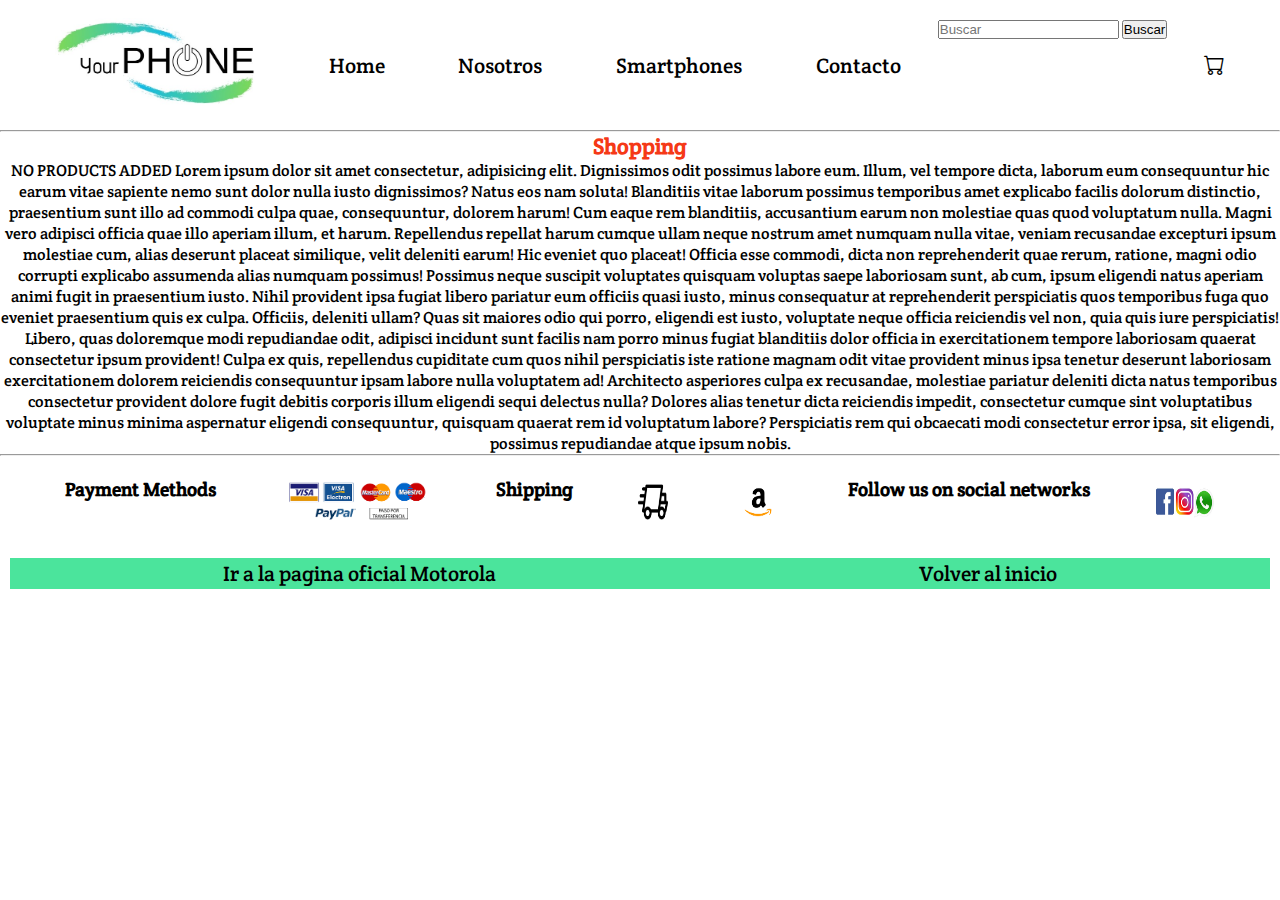
==== views/carrito.html @ ca6521c7 "2da entrega" ====
<!DOCTYPE html>
<html lang="en">
<head>
    <meta charset="UTF-8">
    <meta http-equiv="X-UA-Compatible" content="IE=edge">
    <meta name="viewport" content="width=device-width, initial-scale=1.0">
    <link rel="shortcut icon" href="../assets/img/favicon_yp/favicon-32x32.png">
    <link href="https://fonts.googleapis.com/css2?family=Crete+Round&display=swap" rel="stylesheet">
    <link href="https://cdn.jsdelivr.net/npm/bootstrap@5.1.3/dist/css/bootstrap.min.css" rel="stylesheet" integrity="sha384-1BmE4kWBq78iYhFldvKuhfTAU6auU8tT94WrHftjDbrCEXSU1oBoqyl2QvZ6jIW3" crossorigin="anonymous">
    <link rel="stylesheet" href="https://cdn.jsdelivr.net/npm/bootstrap-icons@1.8.1/font/bootstrap-icons.css">
    <link rel="stylesheet" href="../css/estilo.css">
    <title>Carrito</title>
</head>
<body>
    <header>
        <div>
            <nav>
                <ul>
                    <li><a href="../index.html"><img src="../assets/img/YourPhone/2.jpg" id="arriba" alt=""></a></li>
                    <li><a href="../index.html">Home</a></li>
                    <li><a href="../views/nosotros.html">Nosotros</a></li>
                    <li><a href="../views/smartphones.html">Smartphones</a></li>
                    <li><a href="../views/contacto.html">Contacto</a></li>
                        <nav class="navbar navbar-light bg-white">
                            <div class="container-fluid">
                              <form class="d-flex">
                                <input class="form-control me-2" type="search" placeholder="Buscar" aria-label="Search">
                                <button class="btn btn-outline-primary" type="submit">Buscar</button>
                              </form>
                            </div>
                        </nav>
                    <li><a href="../views/carrito.html"><i class="bi bi-cart"></i></a></li>
                </ul>
            </nav>
        </div>
    </header><hr>
    <main>
        <h2>
            Shopping
        </h2>
        <p>
            NO PRODUCTS ADDED
            Lorem ipsum dolor sit amet consectetur, adipisicing elit. Dignissimos odit possimus labore eum. Illum, vel tempore dicta, laborum eum consequuntur hic earum vitae sapiente nemo sunt dolor nulla iusto dignissimos? Natus eos nam soluta! Blanditiis vitae laborum possimus temporibus amet explicabo facilis dolorum distinctio, praesentium sunt illo ad commodi culpa quae, consequuntur, dolorem harum! Cum eaque rem blanditiis, accusantium earum non molestiae quas quod voluptatum nulla. Magni vero adipisci officia quae illo aperiam illum, et harum. Repellendus repellat harum cumque ullam neque nostrum amet numquam nulla vitae, veniam recusandae excepturi ipsum molestiae cum, alias deserunt placeat similique, velit deleniti earum! Hic eveniet quo placeat! Officia esse commodi, dicta non reprehenderit quae rerum, ratione, magni odio corrupti explicabo assumenda alias numquam possimus! Possimus neque suscipit voluptates quisquam voluptas saepe laboriosam sunt, ab cum, ipsum eligendi natus aperiam animi fugit in praesentium iusto. Nihil provident ipsa fugiat libero pariatur eum officiis quasi iusto, minus consequatur at reprehenderit perspiciatis quos temporibus fuga quo eveniet praesentium quis ex culpa. Officiis, deleniti ullam? Quas sit maiores odio qui porro, eligendi est iusto, voluptate neque officia reiciendis vel non, quia quis iure perspiciatis! Libero, quas doloremque modi repudiandae odit, adipisci incidunt sunt facilis nam porro minus fugiat blanditiis dolor officia in exercitationem tempore laboriosam quaerat consectetur ipsum provident! Culpa ex quis, repellendus cupiditate cum quos nihil perspiciatis iste ratione magnam odit vitae provident minus ipsa tenetur deserunt laboriosam exercitationem dolorem reiciendis consequuntur ipsam labore nulla voluptatem ad! Architecto asperiores culpa ex recusandae, molestiae pariatur deleniti dicta natus temporibus consectetur provident dolore fugit debitis corporis illum eligendi sequi delectus nulla? Dolores alias tenetur dicta reiciendis impedit, consectetur cumque sint voluptatibus voluptate minus minima aspernatur eligendi consequuntur, quisquam quaerat rem id voluptatum labore? Perspiciatis rem qui obcaecati modi consectetur error ipsa, sit eligendi, possimus repudiandae atque ipsum nobis.
        </p>
    </main><hr><br>
    <footer>
        <div class="pay-foll">
            <h3>Payment Methods</h3>
                <img src="../assets/img/metodos-pago.png" alt="tarjetas y metodos de pago disponibles" width="150px">
            <h3>Shipping</h3>
                <img src="../assets/img/auto envio.png" alt="imagen formas auto de envio" width="30px">
                <img src="../assets/img/icono-amazon.png" alt="icono amazon de envios" width="50px">
            <h3>Follow us on social networks</h3>
            <img src="../assets/img/face-insta-whatsapp.jpg" alt="iconos whatssap, Facebook e Instagram" width="60px">
        </div><br>
        <nav class="nav2">
            <ul>
                <li><a href="http://www.motorola.com.ar">Ir a la pagina oficial Motorola</a></li>
                <li><a href="#arriba">Volver al inicio</a></li>
            </ul>
        </nav>
    </footer>
    <script src="https://cdn.jsdelivr.net/npm/@popperjs/core@2.10.2/dist/umd/popper.min.js" integrity="sha384-7+zCNj/IqJ95wo16oMtfsKbZ9ccEh31eOz1HGyDuCQ6wgnyJNSYdrPa03rtR1zdB" crossorigin="anonymous"></script>
    <script src="https://cdn.jsdelivr.net/npm/bootstrap@5.1.3/dist/js/bootstrap.min.js" integrity="sha384-QJHtvGhmr9XOIpI6YVutG+2QOK9T+ZnN4kzFN1RtK3zEFEIsxhlmWl5/YESvpZ13" crossorigin="anonymous"></script>
</body>
</html>
---- css/estilo.css ----
*{
    margin: 0;
    padding: 0;
    box-sizing: border-box;
}
body{
    background-color: white;
    font-family: 'Crete Round', serif;
}
nav ul{
    display: flex;
    justify-content: space-around;   
    list-style: none;
    margin: 10px;
    padding: 0.5rem;
}
nav ul li img{
    width: 200px;
    animation-duration: 2s;
    animation-name: aparecer;
    animation-iteration-count: initial;
}
li{
    position: relative;
    font-size: 1.3rem;
    margin:auto;
    list-style-type: none;
}
a{
    text-decoration: none;
    color: black;
}
a:hover{
    color: rgb(27, 11, 245);
}
h2{
    color: rgba(245, 44, 8, 0.945);
    font-size: 1.4rem;
    word-spacing: 5px;
    text-align: center;
}
.productos{
    background-color: white;
    width: 95%;
    text-align: center;
    margin: 10px auto;
    padding: 5px;
    display: grid;
    gap: 10px;
    grid-template-columns: repeat(3, 1fr);
    grid-template-rows: repeat(2, 1fr);
    grid-template-areas:
        "celusA celusB celusC"
        "celusD celusE celusF" ;
}
.productos img{
    width: 250px;
}
.allcel:hover{
    transform: scale(1.1, 1.1);
    transition: 0.2s;
}
h3{
    text-align: center;
}
ol{
    display: flex;
    justify-content: center;
}
p{
    text-align: center;
}
.pay-foll{
    display: flex;
    justify-content: space-evenly;
}
.nav2 ul{
    background: rgb(75, 228, 156);
    margin: 10px;
    padding: 2px;
}
@keyframes aparecer {
    0% {
        opacity: 0;
    }
    50% {
        opacity: 0.5;
    }
    100% {
        opacity: 1;
    }
}
nav ul li:hover {
    transform: scale(1.2, 1.2);
    transition: 0.5s;
}

@media screen and (max-width: 480px){
    .logoprin{
        margin: 40px;
    }
    nav ul{
    flex-direction: column;
    align-items: center;
    }
    label{
        margin: 60px;
    }
    .productos{
        grid-template-columns:repeat(1, 1fr);
        grid-template-rows: repeat(6, 1fr);
        grid-template-areas: 
            "celusA"
            "celusB"
            "celusC"
            "celusD"
            "celusE"
            "celusF";
    }
    ol{
        flex-direction: column;
        align-items: center;
    }
    .pay-foll{
        flex-direction: column;
        align-items: center;
    }
}
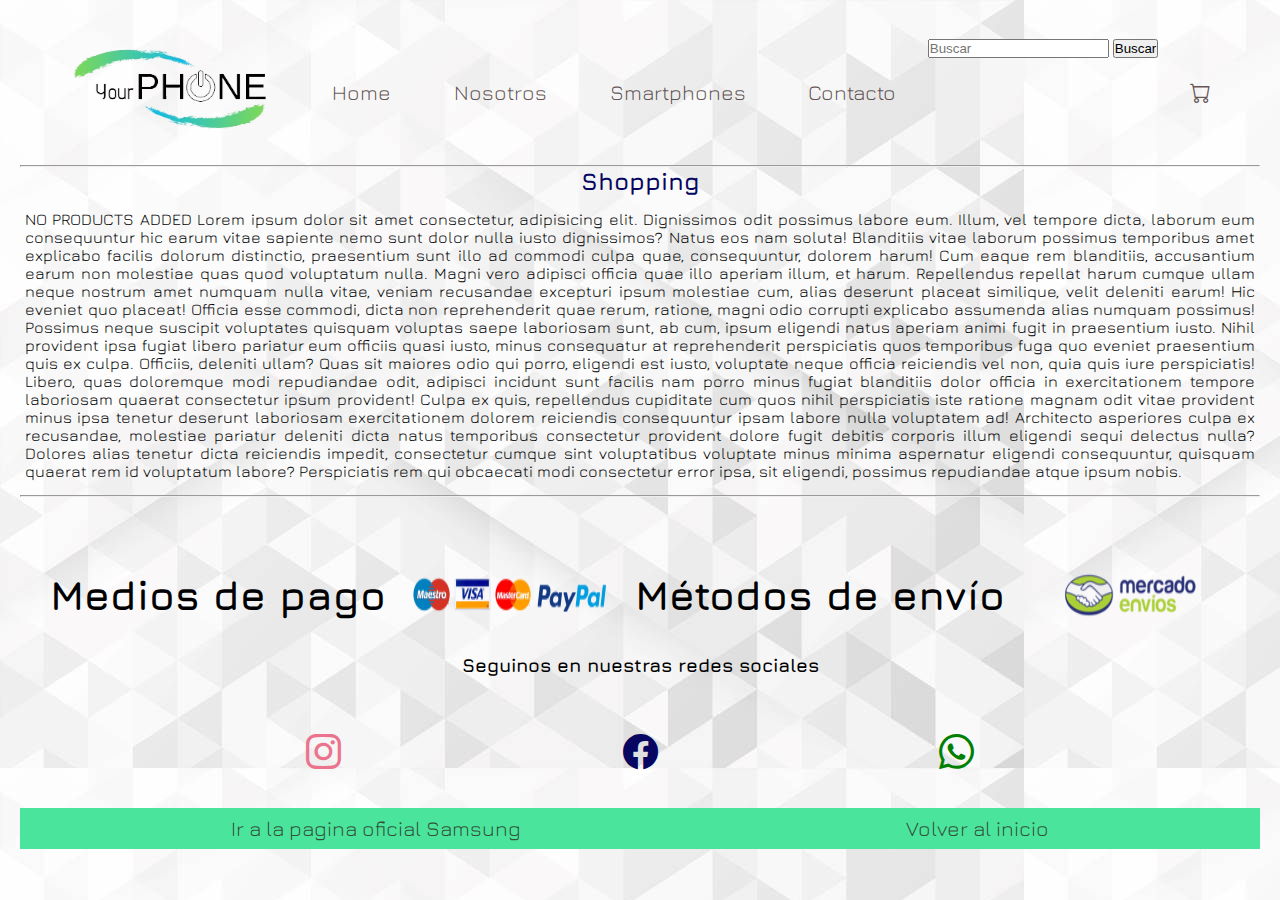
==== commit e546c3c8: "sass_2_seo" ====
--- a/views/carrito.html
+++ b/views/carrito.html
@@ -5,34 +5,34 @@
     <meta http-equiv="X-UA-Compatible" content="IE=edge">
     <meta name="viewport" content="width=device-width, initial-scale=1.0">
     <link rel="shortcut icon" href="../assets/img/favicon_yp/favicon-32x32.png">
-    <link href="https://fonts.googleapis.com/css2?family=Crete+Round&display=swap" rel="stylesheet">
+    <link href="https://fonts.googleapis.com/css2?family=Jura:wght@700&display=swap" rel="stylesheet">
     <link href="https://cdn.jsdelivr.net/npm/bootstrap@5.1.3/dist/css/bootstrap.min.css" rel="stylesheet" integrity="sha384-1BmE4kWBq78iYhFldvKuhfTAU6auU8tT94WrHftjDbrCEXSU1oBoqyl2QvZ6jIW3" crossorigin="anonymous">
     <link rel="stylesheet" href="https://cdn.jsdelivr.net/npm/bootstrap-icons@1.8.1/font/bootstrap-icons.css">
     <link rel="stylesheet" href="../css/estilo.css">
-    <title>Carrito</title>
+    <meta name="description" content="Gestioná tus compras desde nuetra web. Your Phone a tu disposición">
+    <meta name="keywords"  content="Compras, Córdoba, celulares, smarphones, equipos">
+    <title>Your Phone Compras</title>
 </head>
 <body>
     <header>
-        <div>
-            <nav>
-                <ul>
-                    <li><a href="../index.html"><img src="../assets/img/YourPhone/2.jpg" id="arriba" alt=""></a></li>
-                    <li><a href="../index.html">Home</a></li>
-                    <li><a href="../views/nosotros.html">Nosotros</a></li>
-                    <li><a href="../views/smartphones.html">Smartphones</a></li>
-                    <li><a href="../views/contacto.html">Contacto</a></li>
-                        <nav class="navbar navbar-light bg-white">
-                            <div class="container-fluid">
-                              <form class="d-flex">
-                                <input class="form-control me-2" type="search" placeholder="Buscar" aria-label="Search">
-                                <button class="btn btn-outline-primary" type="submit">Buscar</button>
-                              </form>
-                            </div>
-                        </nav>
-                    <li><a href="../views/carrito.html"><i class="bi bi-cart"></i></a></li>
-                </ul>
-            </nav>
-        </div>
+        <nav>
+            <ul>
+                <li><a href="../index.html"><h1><img src="../assets/img2/logo_your-phone.svg" id="arriba" alt="imagen del logo"></h1></a></li>
+                <li><a href="../index.html">Home</a></li>
+                <li><a href="../views/nosotros.html">Nosotros</a></li>
+                <li><a href="../views/smartphones.html">Smartphones</a></li>
+                <li><a href="../views/contacto.html">Contacto</a></li>
+                <nav class="navbar navbar-light">
+                    <div class="container-fluid">
+                        <form class="d-flex">
+                            <input class="form-control me-2" type="search" placeholder="Buscar" aria-label="Search">
+                            <button class="btn btn-outline-primary" type="submit">Buscar</button>
+                        </form>
+                    </div>
+                </nav>
+                <li><a href="../views/carrito.html"><i class="bi bi-cart"></i></a></li>
+            </ul>
+        </nav>
     </header><hr>
     <main>
         <h2>
@@ -44,21 +44,32 @@
         </p>
     </main><hr><br>
     <footer>
-        <div class="pay-foll">
-            <h3>Payment Methods</h3>
-                <img src="../assets/img/metodos-pago.png" alt="tarjetas y metodos de pago disponibles" width="150px">
-            <h3>Shipping</h3>
-                <img src="../assets/img/auto envio.png" alt="imagen formas auto de envio" width="30px">
-                <img src="../assets/img/icono-amazon.png" alt="icono amazon de envios" width="50px">
-            <h3>Follow us on social networks</h3>
-            <img src="../assets/img/face-insta-whatsapp.jpg" alt="iconos whatssap, Facebook e Instagram" width="60px">
-        </div><br>
-        <nav class="nav2">
-            <ul>
-                <li><a href="http://www.motorola.com.ar">Ir a la pagina oficial Motorola</a></li>
-                <li><a href="#arriba">Volver al inicio</a></li>
-            </ul>
-        </nav>
+        <div class="pago-envio">
+            <h3>
+              Medios de pago
+            </h3>
+            <img src="../assets/img2/logos-pago-online.png" alt="imagen de medios de pago">
+            <h3>
+              Métodos de envío
+            </h3>
+            <img src="../assets/img2/mercado_envios.png" alt="imagen de metodos de pago">
+          </div>
+          <div>
+            <h3>
+              Seguinos en nuestras redes sociales
+            </h3>
+            <div class="redes">
+              <a href="https://www.instagram.com/?hl=es"><i class="bi bi-instagram"></i></a>
+              <a href="https://es-la.facebook.com/"><i class="bi bi-facebook"></i></a>
+              <a href="https://www.whatsapp.com/?lang=es"><i class="bi bi-whatsapp"></i></a>
+            </div>
+          </div>
+          <nav class="nav2">
+              <ul>
+                  <li><a href="https://www.samsung.com/ar/">Ir a la pagina oficial Samsung</a></li>
+                  <li><a href="#arriba">Volver al inicio</a></li>
+              </ul>
+          </nav>
     </footer>
     <script src="https://cdn.jsdelivr.net/npm/@popperjs/core@2.10.2/dist/umd/popper.min.js" integrity="sha384-7+zCNj/IqJ95wo16oMtfsKbZ9ccEh31eOz1HGyDuCQ6wgnyJNSYdrPa03rtR1zdB" crossorigin="anonymous"></script>
     <script src="https://cdn.jsdelivr.net/npm/bootstrap@5.1.3/dist/js/bootstrap.min.js" integrity="sha384-QJHtvGhmr9XOIpI6YVutG+2QOK9T+ZnN4kzFN1RtK3zEFEIsxhlmWl5/YESvpZ13" crossorigin="anonymous"></script>
--- a/css/estilo.css
+++ b/css/estilo.css
@@ -1,128 +1,196 @@
-*{
-    margin: 0;
-    padding: 0;
-    box-sizing: border-box;
-}
-body{
-    background-color: white;
-    font-family: 'Crete Round', serif;
-}
-nav ul{
-    display: flex;
-    justify-content: space-around;   
-    list-style: none;
-    margin: 10px;
-    padding: 0.5rem;
-}
-nav ul li img{
-    width: 200px;
-    animation-duration: 2s;
-    animation-name: aparecer;
-    animation-iteration-count: initial;
-}
-li{
-    position: relative;
-    font-size: 1.3rem;
-    margin:auto;
-    list-style-type: none;
-}
-a{
-    text-decoration: none;
-    color: black;
-}
-a:hover{
-    color: rgb(27, 11, 245);
-}
-h2{
-    color: rgba(245, 44, 8, 0.945);
-    font-size: 1.4rem;
-    word-spacing: 5px;
-    text-align: center;
-}
-.productos{
-    background-color: white;
-    width: 95%;
-    text-align: center;
-    margin: 10px auto;
-    padding: 5px;
-    display: grid;
-    gap: 10px;
-    grid-template-columns: repeat(3, 1fr);
-    grid-template-rows: repeat(2, 1fr);
-    grid-template-areas:
-        "celusA celusB celusC"
-        "celusD celusE celusF" ;
-}
-.productos img{
-    width: 250px;
-}
-.allcel:hover{
-    transform: scale(1.1, 1.1);
-    transition: 0.2s;
-}
-h3{
-    text-align: center;
-}
-ol{
-    display: flex;
-    justify-content: center;
-}
-p{
-    text-align: center;
-}
-.pay-foll{
-    display: flex;
-    justify-content: space-evenly;
-}
-.nav2 ul{
-    background: rgb(75, 228, 156);
-    margin: 10px;
-    padding: 2px;
-}
-@keyframes aparecer {
-    0% {
-        opacity: 0;
-    }
-    50% {
-        opacity: 0.5;
-    }
-    100% {
-        opacity: 1;
-    }
-}
-nav ul li:hover {
-    transform: scale(1.2, 1.2);
-    transition: 0.5s;
+* {
+  margin: 0;
+  padding: 0;
+  -webkit-box-sizing: border-box;
+          box-sizing: border-box;
 }
 
-@media screen and (max-width: 480px){
-    .logoprin{
-        margin: 40px;
-    }
-    nav ul{
-    flex-direction: column;
-    align-items: center;
-    }
-    label{
-        margin: 60px;
-    }
-    .productos{
-        grid-template-columns:repeat(1, 1fr);
+body {
+  background-image: url(../assets/img2/imagen_fondo.jpg);
+  font-family: 'Jura', sans-serif;
+  padding: 20px;
+}
+
+nav ul {
+  display: -webkit-box;
+  display: -ms-flexbox;
+  display: flex;
+  -webkit-box-pack: space-evenly;
+      -ms-flex-pack: space-evenly;
+          justify-content: space-evenly;
+  list-style: none;
+  margin: 10px;
+  padding: 0.5rem;
+}
+
+@media screen and (max-width: 480px) {
+  nav ul {
+    display: -webkit-box;
+    display: -ms-flexbox;
+    display: flex;
+    -webkit-box-orient: vertical;
+    -webkit-box-direction: normal;
+        -ms-flex-direction: column;
+            flex-direction: column;
+    -webkit-box-align: center;
+        -ms-flex-align: center;
+            align-items: center;
+  }
+}
+
+nav ul li {
+  position: relative;
+  font-size: 1.3rem;
+  margin: auto;
+  list-style-type: none;
+}
+
+nav ul li:hover {
+  -webkit-transform: scale(1.2, 1.2);
+          transform: scale(1.2, 1.2);
+  -webkit-transition: 0.5s;
+  transition: 0.5s;
+}
+
+nav ul li a {
+  text-decoration: none;
+  color: #270d0db6;
+}
+
+nav ul li a:hover {
+  color: blue;
+}
+
+nav ul li a img {
+  width: 200px;
+  -webkit-animation-duration: 1s;
+          animation-duration: 1s;
+  -webkit-animation-name: aparecer;
+          animation-name: aparecer;
+  -webkit-animation-iteration-count: initial;
+          animation-iteration-count: initial;
+}
+
+@-webkit-keyframes aparecer {
+  0% {
+    opacity: 0;
+  }
+  50% {
+    opacity: 0.5;
+  }
+  100% {
+    opacity: 1;
+  }
+}
+
+@keyframes aparecer {
+  0% {
+    opacity: 0;
+  }
+  50% {
+    opacity: 0.5;
+  }
+  100% {
+    opacity: 1;
+  }
+}
+
+main h2 {
+  color: #070761;
+  text-align: center;
+}
+
+main p {
+  text-align: justify;
+  margin: 10px auto;
+  padding: 5px;
+}
+
+main .productos {
+  width: 95%;
+  text-align: center;
+  margin: 10px auto;
+  padding: 10px;
+  display: -ms-grid;
+  display: grid;
+  gap: 10px;
+  -ms-grid-columns: (1fr)[3];
+      grid-template-columns: repeat(3, 1fr);
+  -ms-grid-rows: (1fr)[2];
+      grid-template-rows: repeat(2, 1fr);
+      grid-template-areas: "celusA celusB celusC"+ "celusD celusE celusF"+ "celusG celusH celusI";
+}
+
+@media screen and (max-width: 480px) {
+  main .productos {
+    -ms-grid-columns: (1fr)[1];
+        grid-template-columns: repeat(1, 1fr);
+    -ms-grid-rows: (1fr)[6];
         grid-template-rows: repeat(6, 1fr);
-        grid-template-areas: 
-            "celusA"
-            "celusB"
-            "celusC"
-            "celusD"
-            "celusE"
-            "celusF";
-    }
-    ol{
-        flex-direction: column;
-        align-items: center;
-    }
-    .pay-foll{
-        flex-direction: column;
-        align-items: center;
-    }
-}+        grid-template-areas: "celusA"+ "celusB"+ "celusC"+ "celusD"+ "celusE"+ "celusF"+ "celusG"+ "celusH"+ "celusI";
+  }
+}
+
+footer .pago-envio, footer .redes {
+  margin-top: 50px;
+  margin-bottom: 30px;
+  padding: 5px;
+  display: -webkit-box;
+  display: -ms-flexbox;
+  display: flex;
+  -webkit-box-orient: horizontal;
+  -webkit-box-direction: normal;
+      -ms-flex-direction: row;
+          flex-direction: row;
+  -webkit-box-pack: space-evenly;
+      -ms-flex-pack: space-evenly;
+          justify-content: space-evenly;
+  font-size: 35px;
+}
+
+@media screen and (max-width: 480px) {
+  footer .pago-envio, footer .redes {
+    display: -webkit-box;
+    display: -ms-flexbox;
+    display: flex;
+    -webkit-box-orient: vertical;
+    -webkit-box-direction: normal;
+        -ms-flex-direction: column;
+            flex-direction: column;
+    -webkit-box-align: center;
+        -ms-flex-align: center;
+            align-items: center;
+  }
+}
+
+footer .bi-instagram {
+  color: #eb738d;
+}
+
+footer .bi-facebook {
+  color: #070761;
+}
+
+footer .bi-whatsapp {
+  color: green;
+}
+
+footer .nav2 {
+  background: #4be49c;
+  margin: auto;
+}
+
+footer h3 {
+  text-align: center;
+}
+/*# sourceMappingURL=estilo.css.map */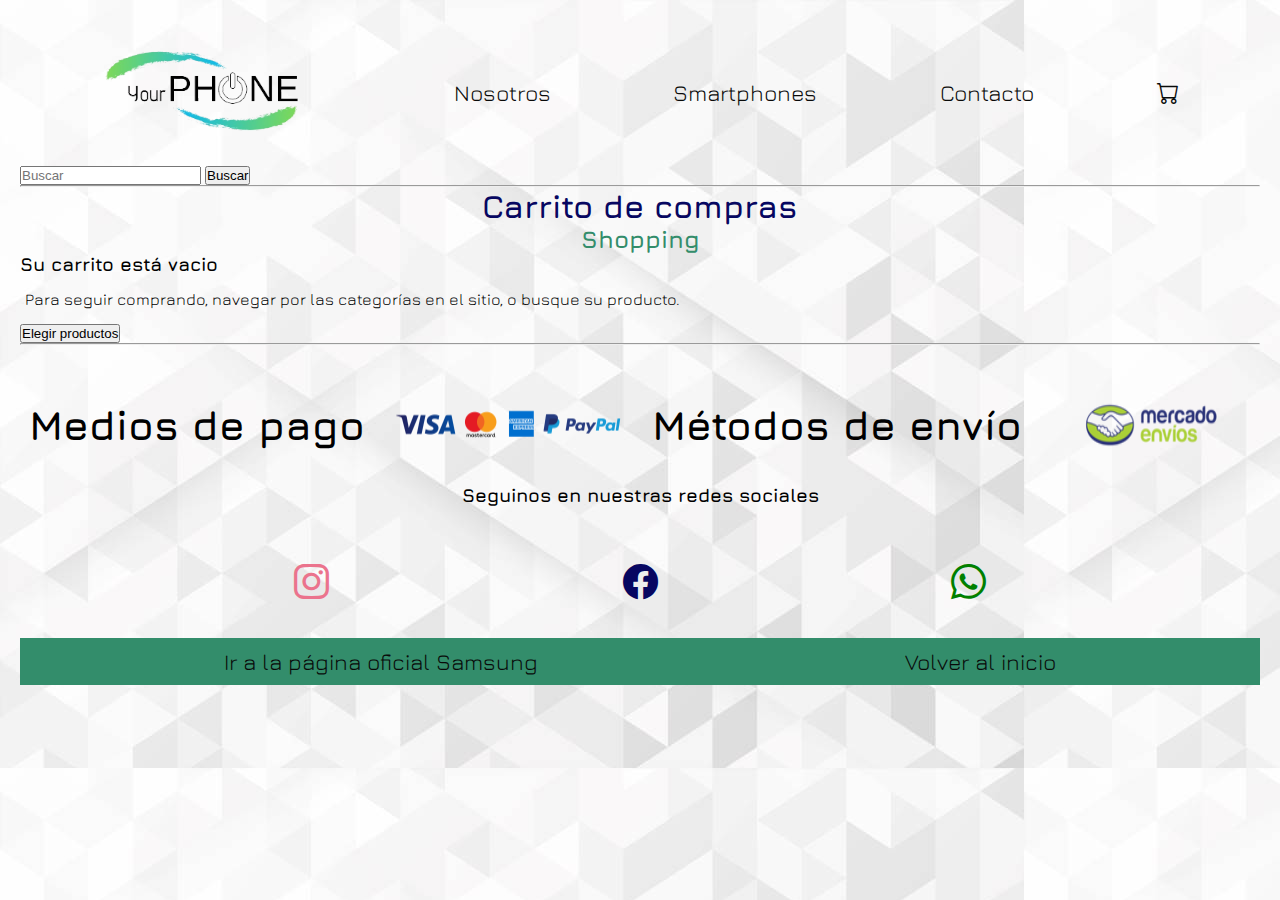
==== commit f7baad8d: "modificacion final" ====
--- a/views/carrito.html
+++ b/views/carrito.html
@@ -15,63 +15,76 @@
 </head>
 <body>
     <header>
+      <!--Barra de navegación-->
         <nav>
             <ul>
-                <li><a href="../index.html"><h1><img src="../assets/img2/logo_your-phone.svg" id="arriba" alt="imagen del logo"></h1></a></li>
-                <li><a href="../index.html">Home</a></li>
+                <li><a href="../index.html"><img src="../assets/img2/logo_your-phone.svg" id="arriba" alt="imagen del logo"></a></li>
                 <li><a href="../views/nosotros.html">Nosotros</a></li>
                 <li><a href="../views/smartphones.html">Smartphones</a></li>
                 <li><a href="../views/contacto.html">Contacto</a></li>
-                <nav class="navbar navbar-light">
-                    <div class="container-fluid">
-                        <form class="d-flex">
-                            <input class="form-control me-2" type="search" placeholder="Buscar" aria-label="Search">
-                            <button class="btn btn-outline-primary" type="submit">Buscar</button>
-                        </form>
-                    </div>
-                </nav>
                 <li><a href="../views/carrito.html"><i class="bi bi-cart"></i></a></li>
             </ul>
         </nav>
-    </header><hr>
+      </div>
+      <div class="d-flex justify-content-center mb-5">
+        <form class="d-flex">
+          <input class="form-control me-2" type="search" placeholder="Buscar" aria-label="Search">
+          <button class="btn btn-outline-primary" type="submit">Buscar</button>
+        </form>
+      </div><hr>
+      <h1>
+        Carrito de compras
+      </h1>
+  </header>
+  <!--Carrito de Compras-->
     <main>
         <h2>
             Shopping
         </h2>
-        <p>
-            NO PRODUCTS ADDED
-            Lorem ipsum dolor sit amet consectetur, adipisicing elit. Dignissimos odit possimus labore eum. Illum, vel tempore dicta, laborum eum consequuntur hic earum vitae sapiente nemo sunt dolor nulla iusto dignissimos? Natus eos nam soluta! Blanditiis vitae laborum possimus temporibus amet explicabo facilis dolorum distinctio, praesentium sunt illo ad commodi culpa quae, consequuntur, dolorem harum! Cum eaque rem blanditiis, accusantium earum non molestiae quas quod voluptatum nulla. Magni vero adipisci officia quae illo aperiam illum, et harum. Repellendus repellat harum cumque ullam neque nostrum amet numquam nulla vitae, veniam recusandae excepturi ipsum molestiae cum, alias deserunt placeat similique, velit deleniti earum! Hic eveniet quo placeat! Officia esse commodi, dicta non reprehenderit quae rerum, ratione, magni odio corrupti explicabo assumenda alias numquam possimus! Possimus neque suscipit voluptates quisquam voluptas saepe laboriosam sunt, ab cum, ipsum eligendi natus aperiam animi fugit in praesentium iusto. Nihil provident ipsa fugiat libero pariatur eum officiis quasi iusto, minus consequatur at reprehenderit perspiciatis quos temporibus fuga quo eveniet praesentium quis ex culpa. Officiis, deleniti ullam? Quas sit maiores odio qui porro, eligendi est iusto, voluptate neque officia reiciendis vel non, quia quis iure perspiciatis! Libero, quas doloremque modi repudiandae odit, adipisci incidunt sunt facilis nam porro minus fugiat blanditiis dolor officia in exercitationem tempore laboriosam quaerat consectetur ipsum provident! Culpa ex quis, repellendus cupiditate cum quos nihil perspiciatis iste ratione magnam odit vitae provident minus ipsa tenetur deserunt laboriosam exercitationem dolorem reiciendis consequuntur ipsam labore nulla voluptatem ad! Architecto asperiores culpa ex recusandae, molestiae pariatur deleniti dicta natus temporibus consectetur provident dolore fugit debitis corporis illum eligendi sequi delectus nulla? Dolores alias tenetur dicta reiciendis impedit, consectetur cumque sint voluptatibus voluptate minus minima aspernatur eligendi consequuntur, quisquam quaerat rem id voluptatum labore? Perspiciatis rem qui obcaecati modi consectetur error ipsa, sit eligendi, possimus repudiandae atque ipsum nobis.
-        </p>
-    </main><hr><br>
-    <footer>
-        <div class="pago-envio">
-            <h3>
-              Medios de pago
-            </h3>
-            <img src="../assets/img2/logos-pago-online.png" alt="imagen de medios de pago">
-            <h3>
-              Métodos de envío
-            </h3>
-            <img src="../assets/img2/mercado_envios.png" alt="imagen de metodos de pago">
-          </div>
-          <div>
-            <h3>
-              Seguinos en nuestras redes sociales
-            </h3>
-            <div class="redes">
-              <a href="https://www.instagram.com/?hl=es"><i class="bi bi-instagram"></i></a>
-              <a href="https://es-la.facebook.com/"><i class="bi bi-facebook"></i></a>
-              <a href="https://www.whatsapp.com/?lang=es"><i class="bi bi-whatsapp"></i></a>
+        <div class="col-lg-10 col-xs-4 card mx-auto">
+            <div class="card-body">
+              <h3 class="card-title">Su carrito está vacio</h3>
+              <p class="card-text">Para seguir comprando, navegar por las categorías en el sitio, o busque su producto.</p>
+              <div class="d-grid gap-2 col-6 col-lg-12 mx-auto mt-2">
+                <a href="../views/smartphones.html"><button class="btn btn-primary" type="button">Elegir productos</button></a>
+              </div>
             </div>
           </div>
-          <nav class="nav2">
-              <ul>
-                  <li><a href="https://www.samsung.com/ar/">Ir a la pagina oficial Samsung</a></li>
-                  <li><a href="#arriba">Volver al inicio</a></li>
-              </ul>
-          </nav>
-    </footer>
-    <script src="https://cdn.jsdelivr.net/npm/@popperjs/core@2.10.2/dist/umd/popper.min.js" integrity="sha384-7+zCNj/IqJ95wo16oMtfsKbZ9ccEh31eOz1HGyDuCQ6wgnyJNSYdrPa03rtR1zdB" crossorigin="anonymous"></script>
-    <script src="https://cdn.jsdelivr.net/npm/bootstrap@5.1.3/dist/js/bootstrap.min.js" integrity="sha384-QJHtvGhmr9XOIpI6YVutG+2QOK9T+ZnN4kzFN1RtK3zEFEIsxhlmWl5/YESvpZ13" crossorigin="anonymous"></script>
+    </main>
+    <!--Formas de pago y redes sociales-->
+    <footer><hr>
+      <div class="pago-envio">
+        <h3>
+          Medios de pago
+        </h3>
+        <img src="../assets/img2/logos-pago-online.png" alt="imagen de metodos de pago">
+        <h3>
+          Métodos de envío
+        </h3>
+        <img src="../assets/img2/mercado_envios.png" alt="imagen de metodos de envio">
+      </div>
+      <div>
+        <h3>
+          Seguinos en nuestras redes sociales
+        </h3>
+        <ul class="redes">
+          <li><a href="https://www.instagram.com/?hl=es" target="_blank"><i class="bi bi-instagram"></i></a></li>
+          <li><a href="https://es-la.facebook.com/" target="_blank"><i class="bi bi-facebook"></i></a></li>
+          <li><a href="https://www.whatsapp.com/?lang=es" target="_blank"><i class="bi bi-whatsapp"></i></a></li>
+        </ul>
+      </div>
+      <nav class="nav2">
+          <ul>
+              <li><a href="https://www.samsung.com/ar/" target="_blank">Ir a la página oficial Samsung</a></li>
+              <li><a href="#arriba">Volver al inicio</a></li>
+          </ul>
+      </nav>
+  </footer>
+  <script src="./js/wow.min.js"></script>
+  <script>
+  new WOW().init();
+  </script>
+  <script src="https://cdn.jsdelivr.net/npm/@popperjs/core@2.10.2/dist/umd/popper.min.js" integrity="sha384-7+zCNj/IqJ95wo16oMtfsKbZ9ccEh31eOz1HGyDuCQ6wgnyJNSYdrPa03rtR1zdB" crossorigin="anonymous"></script>
+  <script src="https://cdn.jsdelivr.net/npm/bootstrap@5.1.3/dist/js/bootstrap.min.js" integrity="sha384-QJHtvGhmr9XOIpI6YVutG+2QOK9T+ZnN4kzFN1RtK3zEFEIsxhlmWl5/YESvpZ13" crossorigin="anonymous"></script>   
 </body>
 </html>--- a/css/estilo.css
+++ b/css/estilo.css
@@ -20,7 +20,7 @@
           justify-content: space-evenly;
   list-style: none;
   margin: 10px;
-  padding: 0.5rem;
+  padding: 10px;
 }
 
 @media screen and (max-width: 480px) {
@@ -40,8 +40,8 @@
 
 nav ul li {
   position: relative;
-  font-size: 1.3rem;
   margin: auto;
+  font-size: 1.4rem;
   list-style-type: none;
 }
 
@@ -54,15 +54,16 @@
 
 nav ul li a {
   text-decoration: none;
-  color: #270d0db6;
+  color: #090a09;
 }
 
 nav ul li a:hover {
-  color: blue;
+  color: #338d6b;
 }
 
 nav ul li a img {
   width: 200px;
+  margin-right: 30px;
   -webkit-animation-duration: 1s;
           animation-duration: 1s;
   -webkit-animation-name: aparecer;
@@ -95,15 +96,14 @@
   }
 }
 
+h1 {
+  text-align: center;
+  color: #070761;
+}
+
 main h2 {
-  color: #070761;
-  text-align: center;
-}
-
-main p {
-  text-align: justify;
-  margin: 10px auto;
-  padding: 5px;
+  color: #338d6b;
+  text-align: center;
 }
 
 main .productos {
@@ -114,10 +114,10 @@
   display: -ms-grid;
   display: grid;
   gap: 10px;
-  -ms-grid-columns: (1fr)[3];
-      grid-template-columns: repeat(3, 1fr);
-  -ms-grid-rows: (1fr)[2];
-      grid-template-rows: repeat(2, 1fr);
+  -ms-grid-columns: 1fr 1fr 1fr;
+      grid-template-columns: 1fr 1fr 1fr;
+  -ms-grid-rows: 1fr 1fr;
+      grid-template-rows: 1fr 1fr;
       grid-template-areas: "celusA celusB celusC"  "celusD celusE celusF"  "celusG celusH celusI";
@@ -125,10 +125,10 @@
 
 @media screen and (max-width: 480px) {
   main .productos {
-    -ms-grid-columns: (1fr)[1];
-        grid-template-columns: repeat(1, 1fr);
-    -ms-grid-rows: (1fr)[6];
-        grid-template-rows: repeat(6, 1fr);
+    -ms-grid-columns: 1fr;
+        grid-template-columns: 1fr;
+    -ms-grid-rows: 1fr 1fr 1fr 1fr 1fr 1fr;
+        grid-template-rows: 1fr 1fr 1fr 1fr 1fr 1fr;
         grid-template-areas: "celusA"  "celusB"  "celusC"@@ -141,10 +141,19 @@
   }
 }
 
+main p {
+  text-align: justify;
+  margin: 10px auto;
+  padding: 5px;
+}
+
 footer .pago-envio, footer .redes {
   margin-top: 50px;
   margin-bottom: 30px;
   padding: 5px;
+  gap: 25px;
+  list-style: none;
+  list-style-type: none;
   display: -webkit-box;
   display: -ms-flexbox;
   display: flex;
@@ -186,10 +195,14 @@
 }
 
 footer .nav2 {
-  background: #4be49c;
+  background: #338d6b;
   margin: auto;
 }
 
+footer .nav2 ul li a:hover {
+  color: #070761;
+}
+
 footer h3 {
   text-align: center;
 }
